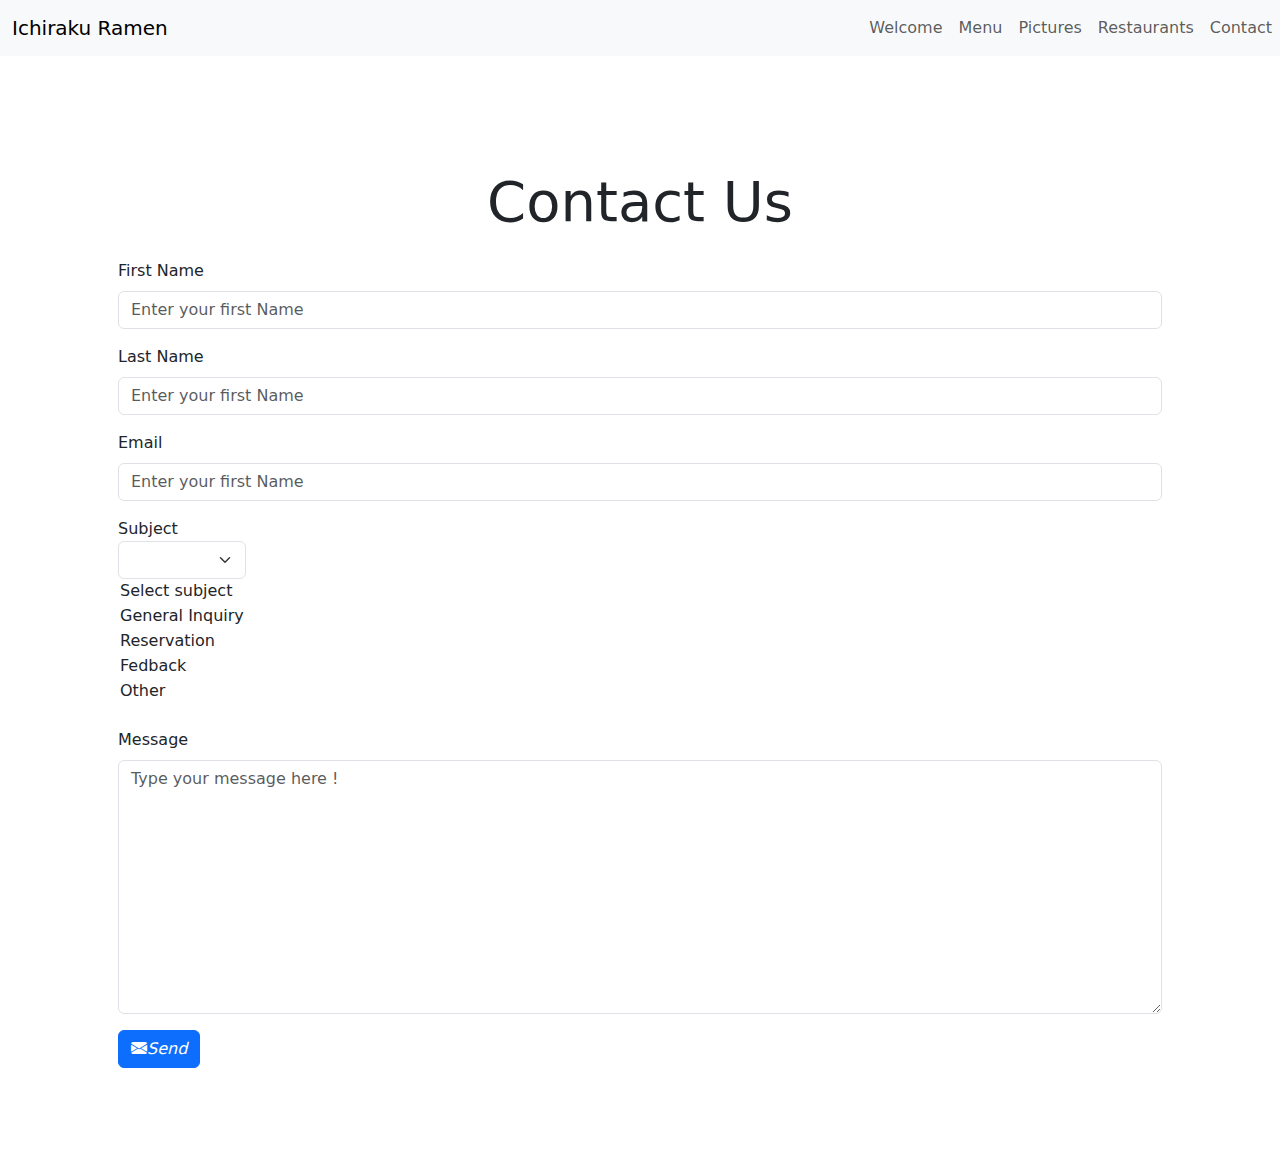
==== contact.html @ 2dbfdf9f "many pages" ====
<!DOCTYPE html>
<html lang="en">
<head>
    <meta charset="utf-8">
    <meta name="viewport" content="width=device-width, initial-scale=1">
    <title>Menu - Ichiraku Ramen contact</title>
    <link href="https://cdn.jsdelivr.net/npm/bootstrap@5.3.3/dist/css/bootstrap.min.css" rel="stylesheet">
    <link rel="stylesheet" href="css/styles.css">
    <link href="https://cdn.jsdelivr.net/npm/bootstrap-icons/font/bootstrap-icons.css" rel="stylesheet">
</head>
<body>
    <header>
        <nav class="navbar navbar-expand-lg navbar-light bg-light">
          <section class="container-fluid">
              <a class="navbar-brand" href="#">Ichiraku Ramen</a>
              <button class="navbar-toggler" type="button"><span class="navbar-toggler-icon"></span> 
              </button>
          </section>
          <section class="collapse navbar-collapse">
              <ul class="navbar-nav">
                  <li class="nav-item">
                      <a class="nav-link" href="index.html">Welcome</a>
                  </li>
                  <li class="nav-item">
                      <a class="nav-link" href="menu.html">Menu</a>
                  </li>
                  <li class="nav-item">
                      <a class="nav-link" href="pictures.html">Pictures</a>
                  </li>
                  <li class="nav-item">
                      <a class="nav-link" href="restaurants.html">Restaurants</a>
                  </li>
                  <li class="nav-item">
                      <a class="nav-link" href="contact.html">Contact</a>
                  </li>
              </ul>
          </section>
        </nav>
    </header>
    <section class="container my-5 p-5">
        <h1 class="text-center display-4 p-3" >Contact Us</h1>
        <form action="">
            <section class="mb-3">
                <label for="First name" class="form-label">First Name</label>
                    <input type="text" class="form-control" placeholder="Enter your first Name">
            </section>
            <section class="mb-3">
                <label for="Last name" class="form-label">Last Name</label>
                    <input type="text" class="form-control" placeholder="Enter your first Name">
            </section>
            <section class="mb-3">
                <label for="Email" class="form-label">Email</label>
                    <input type="text" class="form-control" placeholder="Enter your first Name">
            </section>
            <section class="mb-3">
                <label for="Subject" class="form-label">Subject
                <select class="form-select" id="subject"></select>
                    <option selected>Select subject</option>
                    <option value="General Inquiry">General Inquiry</option>
                    <option value="Reservation ">Reservation</option>
                    <option value="Fedback">Fedback</option>
                    <option value="Other">Other</option>
                </label>
            </section>
            <section class="mb-3">
                <label for="messsage" class="form-label">Message</label>
                <textarea class="form-control" name="" id="message" cols="30" rows="10" placeholder="Type your message here ! "></textarea>
            </section>
            <button type="submit" class="btn btn-primary">
                <i class="bi bi-envelope-fill">Send</i>
            </button>
        </form>
    </section>
    <script src="https://cdn.jsdelivr.net/npm/bootstrap@5.3.3/dist/js/bootstrap.bundle.min.js"></script>
</body>
</html>
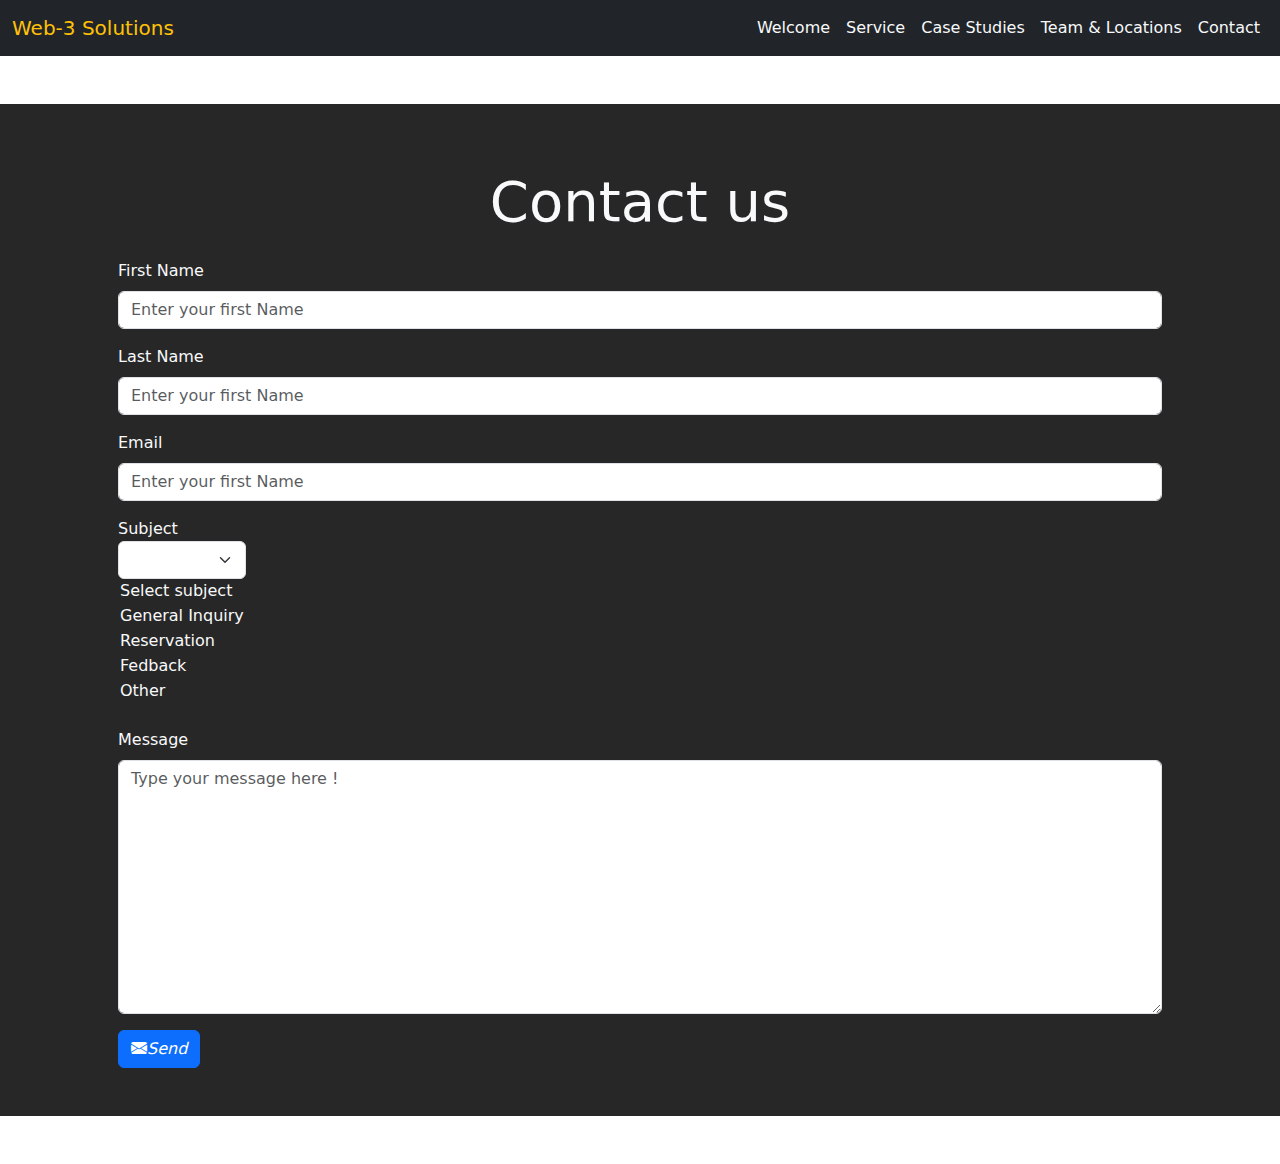
==== commit b60e2ac6: "pc" ====
--- a/contact.html
+++ b/contact.html
@@ -1,77 +1,124 @@
-
 <!DOCTYPE html>
 <html lang="en">
-<head>
-    <meta charset="utf-8">
-    <meta name="viewport" content="width=device-width, initial-scale=1">
-    <title>Menu - Ichiraku Ramen contact</title>
-    <link href="https://cdn.jsdelivr.net/npm/bootstrap@5.3.3/dist/css/bootstrap.min.css" rel="stylesheet">
-    <link rel="stylesheet" href="css/styles.css">
-    <link href="https://cdn.jsdelivr.net/npm/bootstrap-icons/font/bootstrap-icons.css" rel="stylesheet">
-</head>
-<body>
+  <head>
+    <meta charset="utf-8" />
+    <meta name="viewport" content="width=device-width, initial-scale=1" />
+    <title>Service - Web-3 Solutions</title>
+    <link
+      href="https://cdn.jsdelivr.net/npm/bootstrap@5.3.3/dist/css/bootstrap.min.css"
+      rel="stylesheet"
+    />
+    <link
+      href="https://cdn.jsdelivr.net/npm/bootstrap-icons/font/bootstrap-icons.css"
+      rel="stylesheet"
+    />
+    <link rel="stylesheet" href="css/styles.css"/>
+  </head>
+  <body>
     <header>
-        <nav class="navbar navbar-expand-lg navbar-light bg-light">
-          <section class="container-fluid">
-              <a class="navbar-brand" href="#">Ichiraku Ramen</a>
-              <button class="navbar-toggler" type="button"><span class="navbar-toggler-icon"></span> 
-              </button>
-          </section>
-          <section class="collapse navbar-collapse">
-              <ul class="navbar-nav">
-                  <li class="nav-item">
-                      <a class="nav-link" href="index.html">Welcome</a>
-                  </li>
-                  <li class="nav-item">
-                      <a class="nav-link" href="menu.html">Menu</a>
-                  </li>
-                  <li class="nav-item">
-                      <a class="nav-link" href="pictures.html">Pictures</a>
-                  </li>
-                  <li class="nav-item">
-                      <a class="nav-link" href="restaurants.html">Restaurants</a>
-                  </li>
-                  <li class="nav-item">
-                      <a class="nav-link" href="contact.html">Contact</a>
-                  </li>
-              </ul>
-          </section>
-        </nav>
+      <nav class="navbar navbar-expand-lg navbar-dark bg-dark">
+        <div class="container-fluid">
+          <a class="navbar-brand text-warning" href="index.html"
+            >Web-3 Solutions</a
+          >
+          <button
+            class="navbar-toggler"
+            type="button"
+            data-bs-toggle="collapse"
+            data-bs-target="#navbarNav"
+            aria-controls="navbarNav"
+            aria-expanded="false"
+            aria-label="Toggle navigation"
+          >
+            <span class="navbar-toggler-icon"></span>
+          </button>
+          <div class="collapse navbar-collapse" id="navbarNav">
+            <ul class="navbar-nav ms-auto">
+              <li class="nav-item">
+                <a class="nav-link text-light" href="index.html"
+                >Welcome</a>
+              </li>
+              <li class="nav-item">
+                <a class="nav-link text-light" href="service.html"
+                >Service</a>
+              </li>
+              <li class="nav-item">
+                <a class="nav-link text-light" href="cases.html"
+                  >Case Studies</a
+                >
+              </li>
+              <li class="nav-item">
+                <a class="nav-link text-light" href="team-locations.html"
+                  >Team & Locations</a
+                >
+              </li>
+              <li class="nav-item">
+                <a class="nav-link text-light" href="contact.html"
+                >Contact</a>
+              </li>
+            </ul>
+          </div>
+        </div>
+      </nav>
     </header>
-    <section class="container my-5 p-5">
-        <h1 class="text-center display-4 p-3" >Contact Us</h1>
-        <form action="">
+    <main class="bg-image" 
+    style="background-image: url('map-image.png');
+            background-color: rgba(0, 0, 0, 0.849);">      
+      <section class="overlay">
+        <section class="container my-5 p-5">
+          <h1 class="text-center display-4 p-3 text-light">Contact us</h1>
+          <form action="">
             <section class="mb-3">
-                <label for="First name" class="form-label">First Name</label>
-                    <input type="text" class="form-control" placeholder="Enter your first Name">
+              <label for="First name" class="form-label text-light">First Name</label>
+              <input
+                type="text"
+                class="form-control"
+                placeholder="Enter your first Name"/>
             </section>
             <section class="mb-3">
-                <label for="Last name" class="form-label">Last Name</label>
-                    <input type="text" class="form-control" placeholder="Enter your first Name">
+              <label for="Last name" class="form-label text-light">Last Name</label>
+              <input
+                type="text"
+                class="form-control"
+                placeholder="Enter your first Name"/>
             </section>
             <section class="mb-3">
-                <label for="Email" class="form-label">Email</label>
-                    <input type="text" class="form-control" placeholder="Enter your first Name">
+              <label for="Email" class="form-label text-light">Email</label>
+              <input
+                type="text"
+                class="form-control"
+                placeholder="Enter your first Name"
+              />
             </section>
             <section class="mb-3">
-                <label for="Subject" class="form-label">Subject
+              <label for="Subject" class="form-label text-light"
+                >Subject
                 <select class="form-select" id="subject"></select>
-                    <option selected>Select subject</option>
-                    <option value="General Inquiry">General Inquiry</option>
-                    <option value="Reservation ">Reservation</option>
-                    <option value="Fedback">Fedback</option>
-                    <option value="Other">Other</option>
-                </label>
+                <option selected>Select subject</option>
+                <option value="General Inquiry">General Inquiry</option>
+                <option value="Reservation ">Reservation</option>
+                <option value="Fedback">Fedback</option>
+                <option value="Other">Other</option>
+              </label>
             </section>
             <section class="mb-3">
-                <label for="messsage" class="form-label">Message</label>
-                <textarea class="form-control" name="" id="message" cols="30" rows="10" placeholder="Type your message here ! "></textarea>
+              <label for="messsage" class="form-label text-light">Message</label>
+              <textarea
+                class="form-control"
+                name=""
+                id="message"
+                cols="30"
+                rows="10"
+                placeholder="Type your message here ! "
+              ></textarea>
             </section>
             <button type="submit" class="btn btn-primary">
-                <i class="bi bi-envelope-fill">Send</i>
+              <i class="bi bi-envelope-fill">Send</i>
             </button>
-        </form>
-    </section>
-    <script src="https://cdn.jsdelivr.net/npm/bootstrap@5.3.3/dist/js/bootstrap.bundle.min.js"></script>
-</body>
+          </form>
+        </section>
+        <script src="https://cdn.jsdelivr.net/npm/bootstrap@5.3.3/dist/js/bootstrap.bundle.min.js"></script>
+      </section>
+    </main>
+  </body>
 </html>
